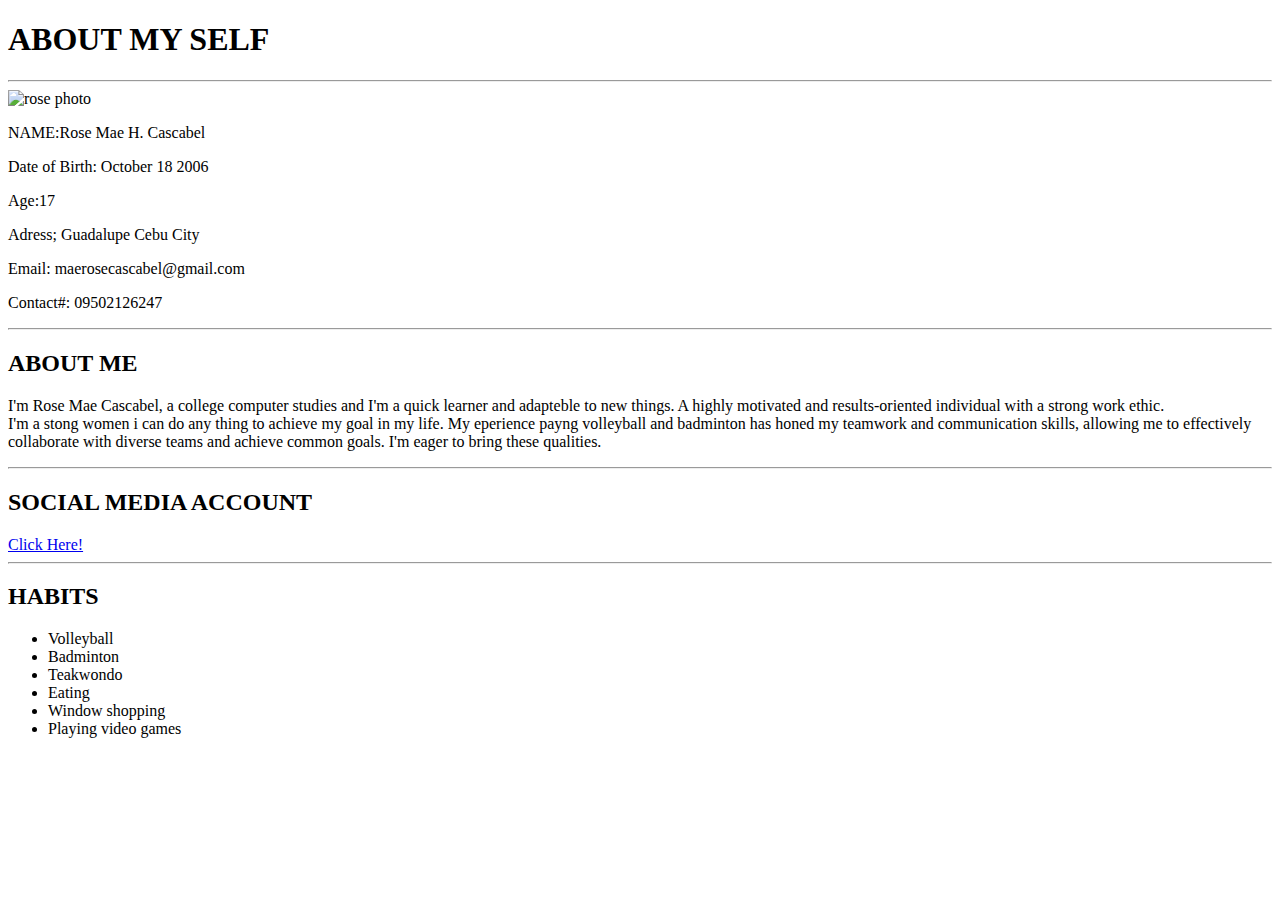
==== index.html @ 926d3fef "Add files via upload" ====
<!DOCTYPE html>
<html lang="en">
<head>
    <meta charset="UTF-8">
    <meta name="viewport" content="width=device-width, initial-scale=1.0">
    <title>Rose Mae</title>
</head>
<body>

    <h1>ABOUT MY SELF</h1>
    <hr>
    <img src="https://scontent.fmnl4-3.fna.fbcdn.net/v/t1.15752-9/457207426_7667033363401996_1842063438111434682_n.jpg?_nc_cat=110&ccb=1-7&_nc_sid=9f807c&_nc_eui2=AeEUfONg30yDhLDyALp_AA6NpZlUsJK7Lf6lmVSwkrst_lpDlOwM9S6jCQ184VTZ_18lVzEyIP2rLQ_DPLA_rNcv&_nc_ohc=Cbdj07sDvhkQ7kNvgFmLa-F&_nc_ht=scontent.fmnl4-3.fna&oh=03_Q7cD1QGkZ8b5DqizA6toa8m8n8bSdiDFr1FSRIyrY4S-VMyi_w&oe=67034904" alt="rose photo" height="300">
    <p>NAME:Rose Mae H. Cascabel</p>
    <p>Date of Birth: October 18 2006</p>
    <p>Age:17</p>
    <p>Adress; Guadalupe Cebu City</p>
    <p>Email: maerosecascabel@gmail.com</p>
    <p>Contact#: 09502126247</p>
    <hr>
    <h2>ABOUT ME</h2>
    <p>I'm Rose Mae Cascabel, a college computer studies and I'm a quick learner and adapteble to new things. A highly motivated and results-oriented individual with a strong work ethic. <br>
    I'm a stong women i can do any thing to achieve my goal in my life. My eperience payng volleyball and badminton has honed my teamwork and communication skills, allowing me to effectively <br>
    collaborate with diverse teams and achieve common goals. I'm eager to bring these qualities.</p>
    <hr>
    <h2>SOCIAL MEDIA ACCOUNT</h2>
    <a href="mae.html">Click Here!</a>
    <hr>
    <h2>HABITS</h2>
    <ul>
        <li>Volleyball</li>
        <li>Badminton</li>
        <li>Teakwondo</li>
        <li>Eating</li>
        <li>Window shopping</li>
        <li>Playing video games</li>
    </ul>
</body>
</html>
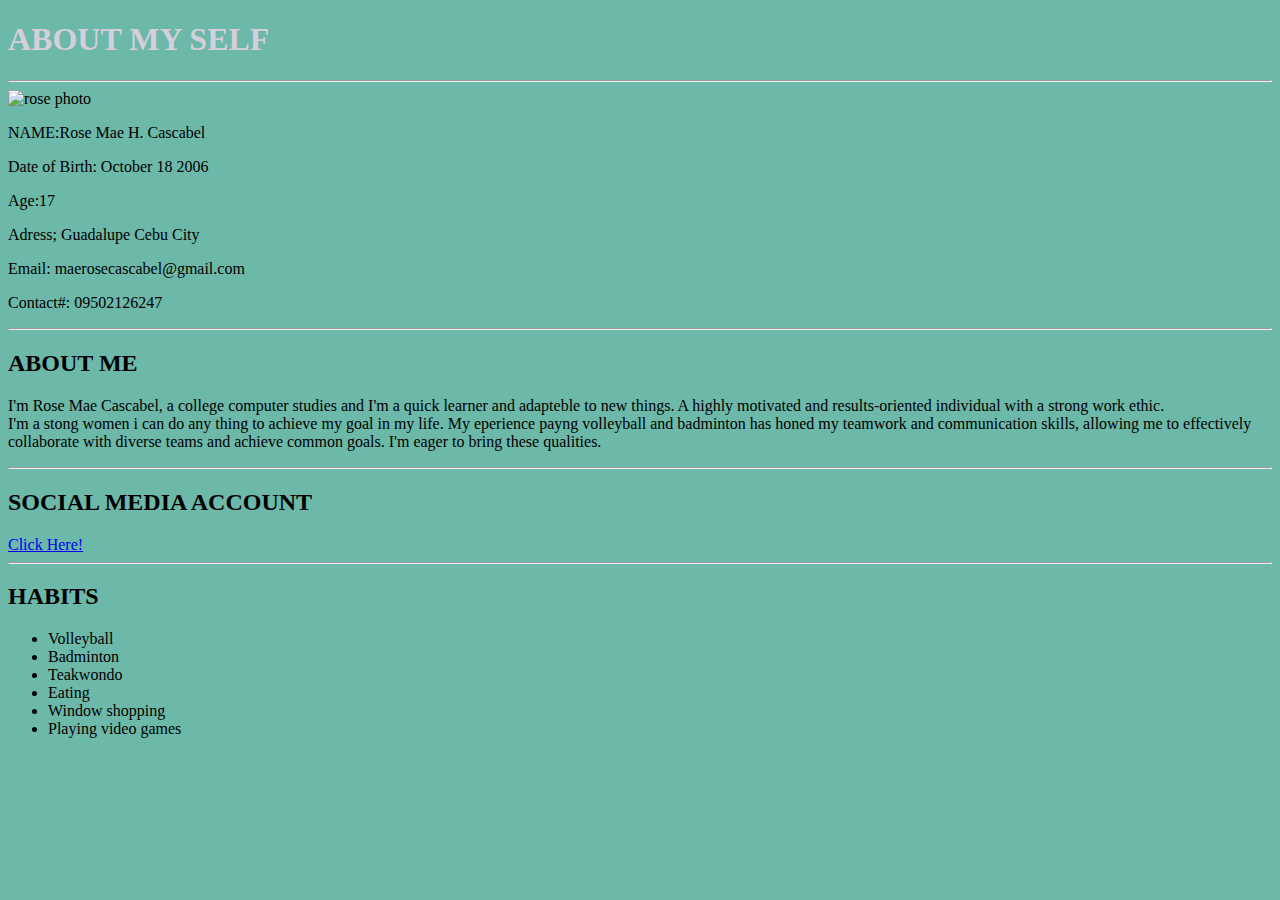
==== commit 08a724b0: "Add files via upload" ====
--- a/index.html
+++ b/index.html
@@ -4,6 +4,9 @@
     <meta charset="UTF-8">
     <meta name="viewport" content="width=device-width, initial-scale=1.0">
     <title>Rose Mae</title>
+
+    <link rel="stylesheet" href="style.css">
+    
 </head>
 <body>
 
--- a/style.css
+++ b/style.css
@@ -0,0 +1,7 @@
+body{
+    background-color: #6cb8a9;
+}
+
+h1{
+    color: rgb(214, 206, 219);
+}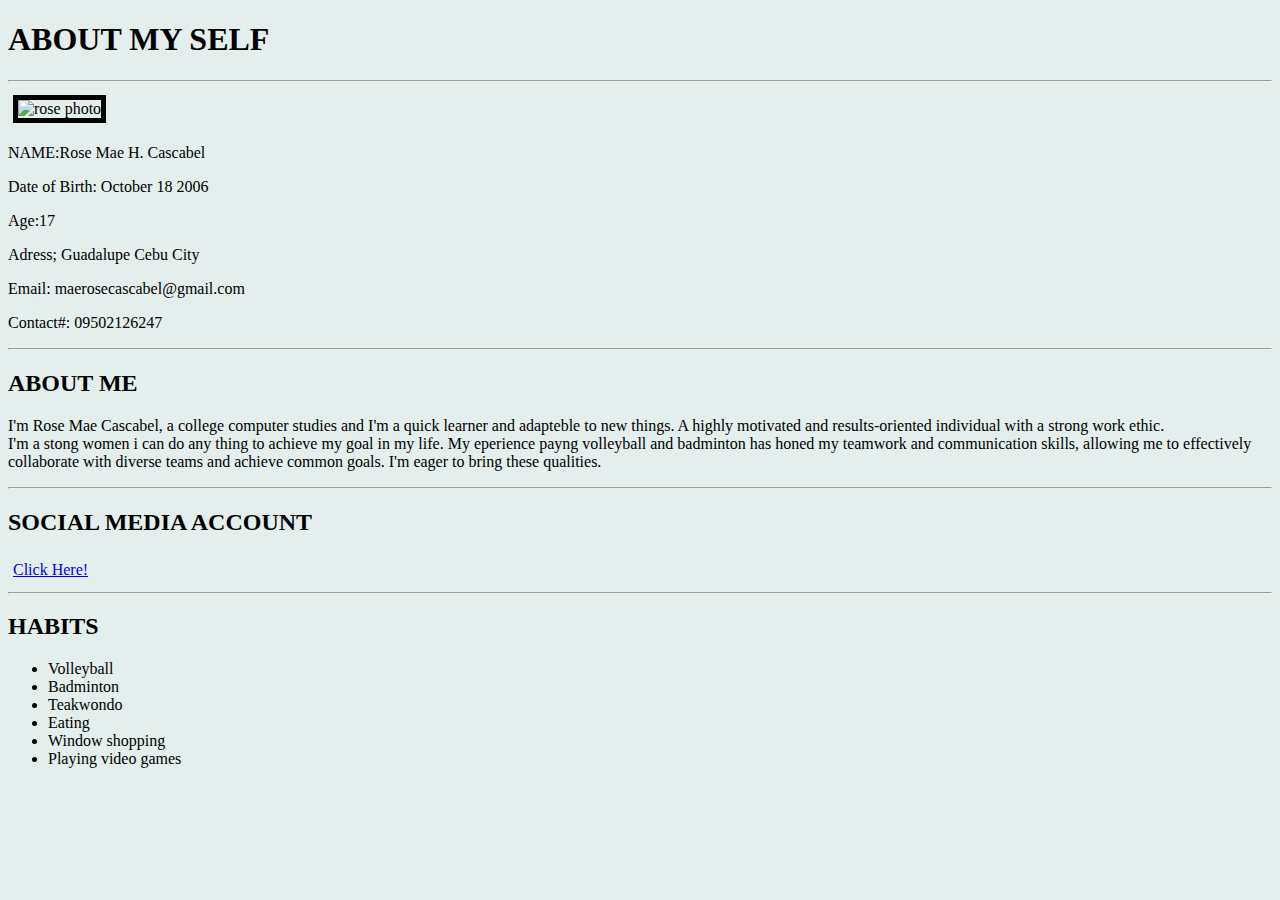
==== commit df4d3fc5: "Add files via upload" ====
--- a/index.html
+++ b/index.html
@@ -12,9 +12,11 @@
 
     <h1>ABOUT MY SELF</h1>
     <hr>
-    <img src="https://scontent.fmnl4-3.fna.fbcdn.net/v/t1.15752-9/457207426_7667033363401996_1842063438111434682_n.jpg?_nc_cat=110&ccb=1-7&_nc_sid=9f807c&_nc_eui2=AeEUfONg30yDhLDyALp_AA6NpZlUsJK7Lf6lmVSwkrst_lpDlOwM9S6jCQ184VTZ_18lVzEyIP2rLQ_DPLA_rNcv&_nc_ohc=Cbdj07sDvhkQ7kNvgFmLa-F&_nc_ht=scontent.fmnl4-3.fna&oh=03_Q7cD1QGkZ8b5DqizA6toa8m8n8bSdiDFr1FSRIyrY4S-VMyi_w&oe=67034904" alt="rose photo" height="300">
+    <div>
+     <img src="https://scontent.fmnl4-3.fna.fbcdn.net/v/t1.15752-9/457207426_7667033363401996_1842063438111434682_n.jpg?_nc_cat=110&ccb=1-7&_nc_sid=9f807c&_nc_eui2=AeEUfONg30yDhLDyALp_AA6NpZlUsJK7Lf6lmVSwkrst_lpDlOwM9S6jCQ184VTZ_18lVzEyIP2rLQ_DPLA_rNcv&_nc_ohc=Cbdj07sDvhkQ7kNvgFmLa-F&_nc_ht=scontent.fmnl4-3.fna&oh=03_Q7cD1QGkZ8b5DqizA6toa8m8n8bSdiDFr1FSRIyrY4S-VMyi_w&oe=67034904" alt="rose photo" height="150">
+    </div>
     <p>NAME:Rose Mae H. Cascabel</p>
-    <p>Date of Birth: October 18 2006</p>
+    <p>Date of Birth: October 18 2006</p>     
     <p>Age:17</p>
     <p>Adress; Guadalupe Cebu City</p>
     <p>Email: maerosecascabel@gmail.com</p>
@@ -26,16 +28,18 @@
     collaborate with diverse teams and achieve common goals. I'm eager to bring these qualities.</p>
     <hr>
     <h2>SOCIAL MEDIA ACCOUNT</h2>
-    <a href="mae.html">Click Here!</a>
+    <div>
+     <a href="mae.html">Click Here!</a>
+    </div>
     <hr>
     <h2>HABITS</h2>
     <ul>
-        <li>Volleyball</li>
-        <li>Badminton</li>
-        <li>Teakwondo</li>
-        <li>Eating</li>
-        <li>Window shopping</li>
-        <li>Playing video games</li>
+         <li>Volleyball</li>
+         <li>Badminton</li>
+         <li>Teakwondo</li>
+         <li>Eating</li>
+         <li>Window shopping</li>
+         <li>Playing video games</li>
     </ul>
 </body>
 </html>--- a/style.css
+++ b/style.css
@@ -1,7 +1,16 @@
 body{
-    background-color: #6cb8a9;
+    background-color:#e4eeec ;
 }
 
 h1{
-    color: rgb(214, 206, 219);
+    color: rgb(0, 0, 0);
+}
+
+div{
+   border: 5px black;
+   padding: 5px;
+}
+
+img{
+    border: 5px solid black;
 }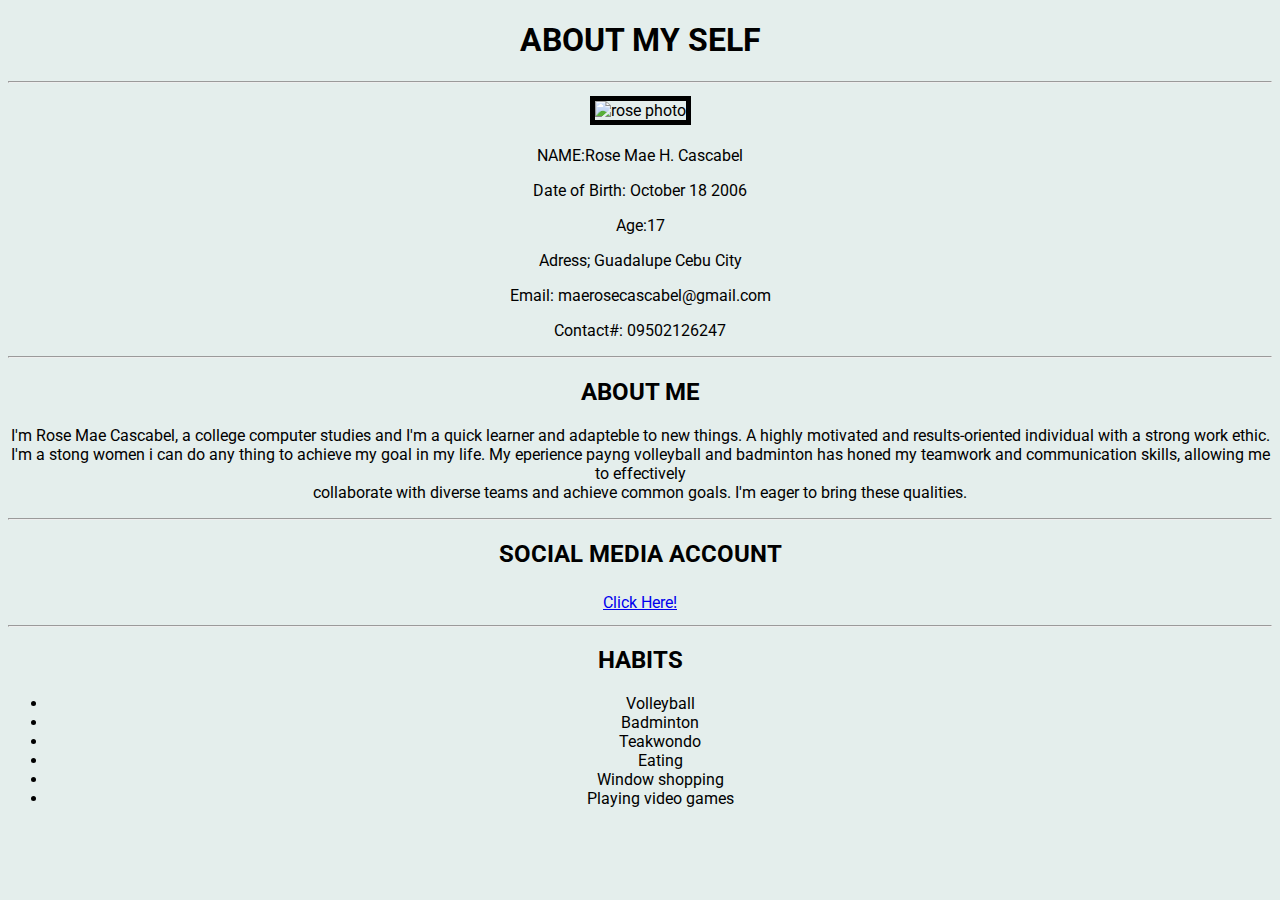
==== commit cf6d8eee: "Add files via upload" ====
--- a/index.html
+++ b/index.html
@@ -3,13 +3,34 @@
 <head>
     <meta charset="UTF-8">
     <meta name="viewport" content="width=device-width, initial-scale=1.0">
+    <link rel="icon" type="image/png" href="rose.png">
     <title>Rose Mae</title>
+    <link rel="stylesheet" href="style.css">
+    <link rel="preconnect" href="https://fonts.googleapis.com">
+    <link rel="preconnect" href="https://fonts.gstatic.com" crossorigin>
+    <link href="https://fonts.googleapis.com/css2?family=Fredoka:wght@300..700&family=Roboto:ital,wght@0,100;0,300;0,400;0,500;0,700;0,900;1,100;1,300;1,400;1,500;1,700;1,900&display=swap" rel="stylesheet">
 
-    <link rel="stylesheet" href="style.css">
-    
+    <style>
+        body{
+            background-color: #e4eeec;
+        }
+
+        h1{
+            color: rgb(0, 0, 0);
+        }
+        div{
+            border: 5px black;
+            padding: 5px;  
+        }
+        img{
+            border: 5px solid black;
+        }
+    </style>
+
 </head>
-<body>
-
+</html>
+<body class="center">
+    <center>
     <h1>ABOUT MY SELF</h1>
     <hr>
     <div>
@@ -34,12 +55,13 @@
     <hr>
     <h2>HABITS</h2>
     <ul>
-         <li>Volleyball</li>
-         <li>Badminton</li>
-         <li>Teakwondo</li>
-         <li>Eating</li>
-         <li>Window shopping</li>
-         <li>Playing video games</li>
+        <li>Volleyball</li>
+        <li>Badminton</li>
+        <li>Teakwondo</li>
+        <li>Eating</li>
+        <li>Window shopping</li>
+        <li>Playing video games</li>
     </ul>
+    </center>
 </body>
 </html>--- a/style.css
+++ b/style.css
@@ -1,16 +1,23 @@
 body{
     background-color:#e4eeec ;
+    font-family: "Roboto", sans-serif;
 }
 
 h1{
     color: rgb(0, 0, 0);
+    font-family: "Roboto", sans-serif;
 }
 
 div{
    border: 5px black;
    padding: 5px;
+   font-family: "Roboto", sans-serif;
 }
 
 img{
     border: 5px solid black;
+}
+
+p{
+    font-family: "Roboto", sans-serif;
 }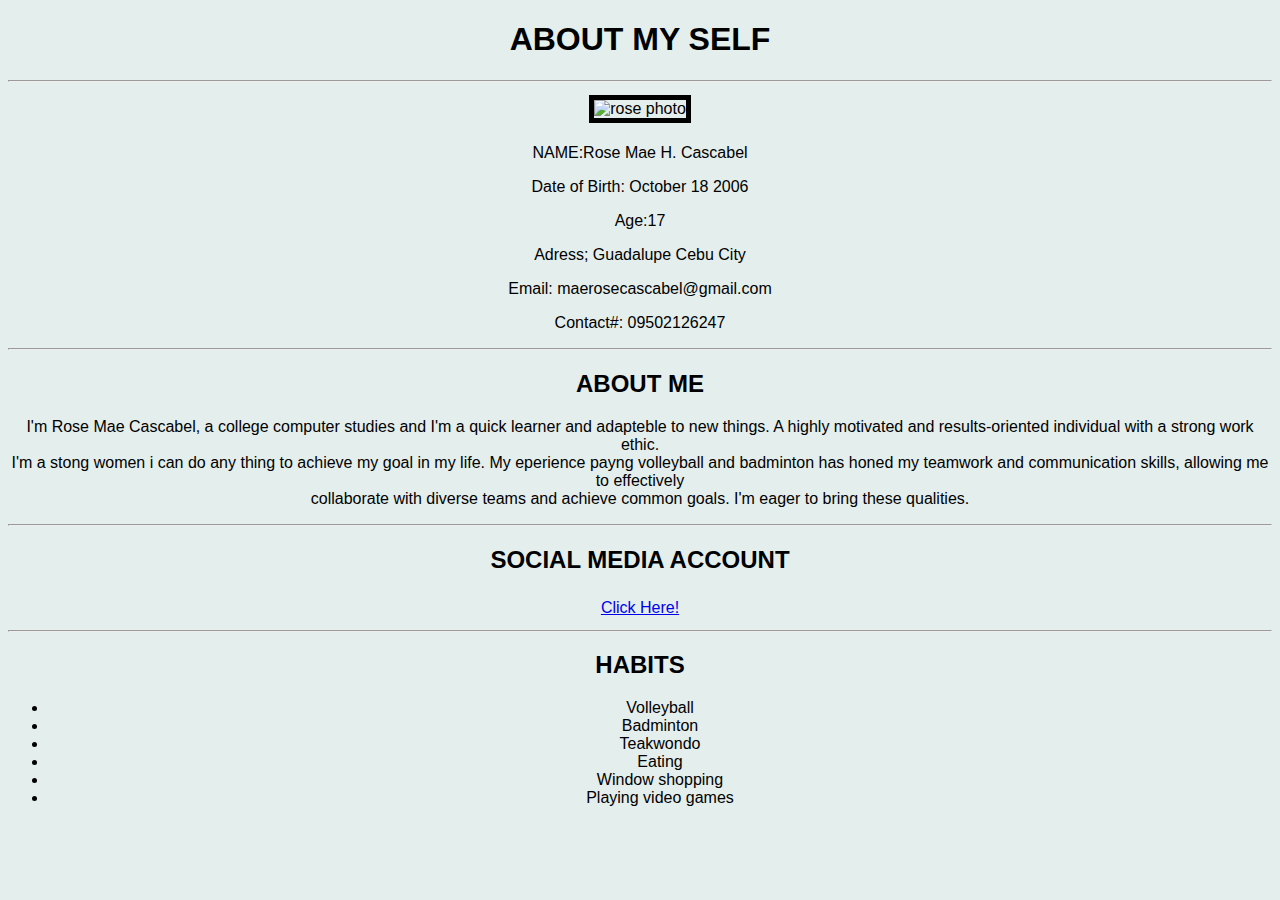
==== commit fa3ace94: "Add files via upload" ====
--- a/index.html
+++ b/index.html
@@ -6,28 +6,7 @@
     <link rel="icon" type="image/png" href="rose.png">
     <title>Rose Mae</title>
     <link rel="stylesheet" href="style.css">
-    <link rel="preconnect" href="https://fonts.googleapis.com">
-    <link rel="preconnect" href="https://fonts.gstatic.com" crossorigin>
-    <link href="https://fonts.googleapis.com/css2?family=Fredoka:wght@300..700&family=Roboto:ital,wght@0,100;0,300;0,400;0,500;0,700;0,900;1,100;1,300;1,400;1,500;1,700;1,900&display=swap" rel="stylesheet">
-
-    <style>
-        body{
-            background-color: #e4eeec;
-        }
-
-        h1{
-            color: rgb(0, 0, 0);
-        }
-        div{
-            border: 5px black;
-            padding: 5px;  
-        }
-        img{
-            border: 5px solid black;
-        }
-    </style>
-
-</head>
+    </head>
 </html>
 <body class="center">
     <center>
